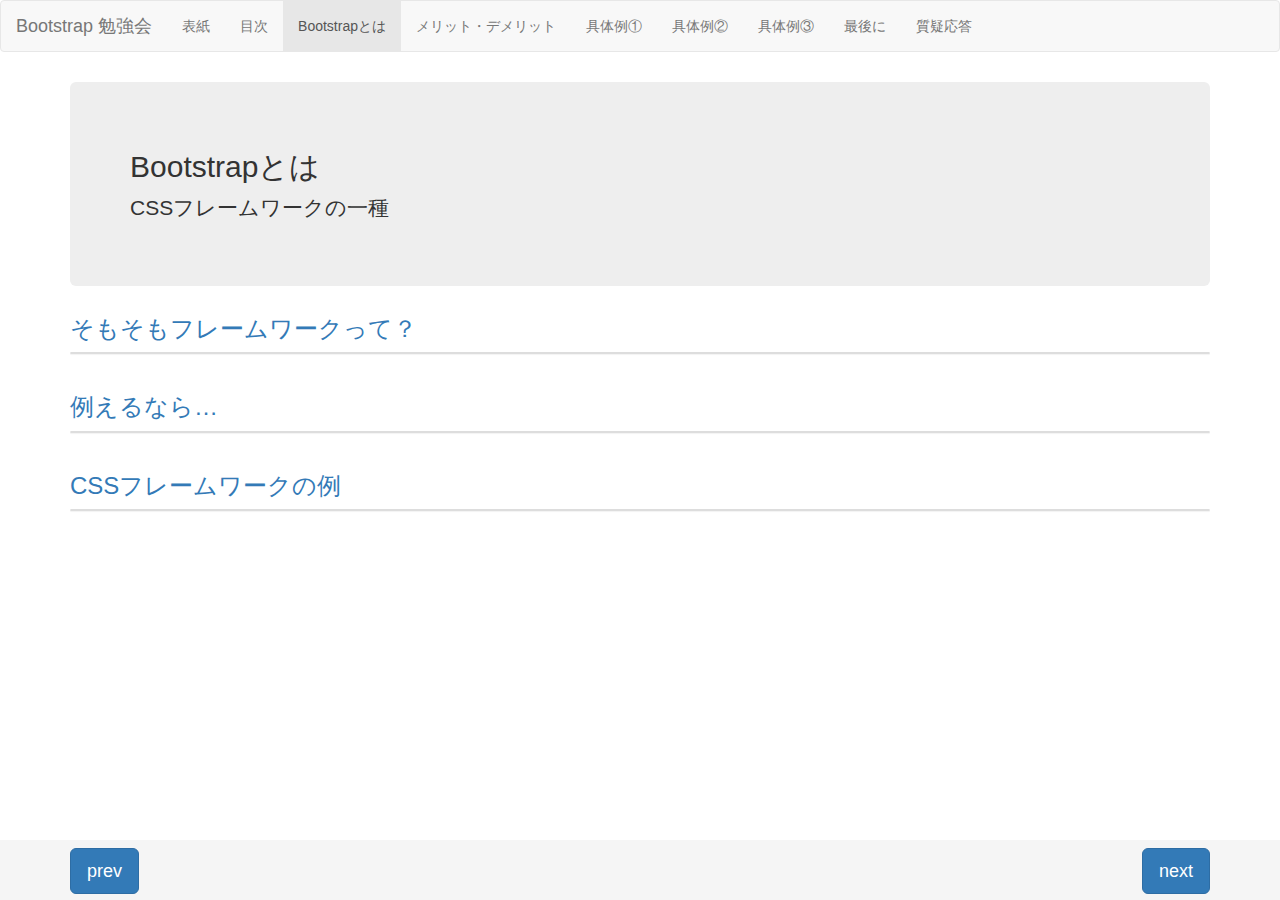
==== about.html @ a5fe981f "add" ====
<!DOCTYPE html>
<html lang="ja">
  <head>
    <meta charset="utf-8">
    <meta http-equiv="X-UA-Compatible" content="IE=edge">
    <meta name="viewport" content="width=device-width, initial-scale=1">
    <title>Bootstrap Sample</title>
    <link href="css/bootstrap.min.css" rel="stylesheet">
    <link href="css/sticky-footer.css" rel="stylesheet">
    <script src="https://ajax.googleapis.com/ajax/libs/jquery/1.11.3/jquery.min.js"></script>
    <script src="js/bootstrap.min.js"></script>
  </head>
  <body>
    <header>
      <nav class="navbar navbar-default">
        <div class="navbar-header">
          <button type="button" class="navbar-toggle" data-toggle="collapse" data-target="#gnavi">
            <span class="sr-only">メニュー</span>
            <span class="icon-bar"></span>
            <span class="icon-bar"></span>
            <span class="icon-bar"></span>
          </button>
          <a class="navbar-brand" href="javascript:void(0);">Bootstrap 勉強会</a>
        </div>
        <div id="gnavi" class="collapse navbar-collapse">
          <ul class="nav navbar-nav">
            <li><a href="index.html">表紙</a></li>
            <li><a href="list.html">目次</a></li>
            <li class="active"><a href="javascript:void(0);">Bootstrapとは</a></li>
            <li><a href="good-bad.html">メリット・デメリット</a></li>
            <li><a href="example01.html">具体例①</a></li>
            <li><a href="example02.html">具体例②</a></li>
            <li><a href="example03.html">具体例③</a></li>
            <li><a href="finish.html">最後に</a></li>
            <li><a href="question.html">質疑応答</a></li>
          </ul>
        </div>
      </nav>
    </header>


    <div class="container">

      <div class="jumbotron">
        <h2>Bootstrapとは</h2>
        <p>CSSフレームワークの一種</p>
      </div>
      
      <div class="block">
        <a data-toggle="collapse" data-parent="#accordion" href="#collapse1"><h3>そもそもフレームワークって？</h3></a>
        <div class="panel panel-default">
          <div id="collapse1" class="panel-collapse collapse">
            <div class="panel-body">
              <i>『プログラミングにおいて、一般的な機能をもつ共通コードをユーザーが選択的に上書きしたり特化させたりすることで、<br>ある特定の機能をもたせようとする抽象概念のことである。（Wikipediaより）』</i>
            </div>
            <div class="text-center">
              <h4>=> 辞書的な意味ではいまいちわからない</h4>
            </div>
          </div>
        </div>
      </div>

      <div class="block clearfix">
        <a data-toggle="collapse" data-parent="#accordion" href="#collapse2"><h3>例えるなら…</h3></a>
        <div class="panel panel-default">
          <div id="collapse2" class="panel-collapse collapse">
            <div class="panel-body text-center">
              <h2>カレーのルー</h2>
            </div>
            <div class="text-center">
              <div class="block">
                <img src="images/item01.jpg" class="img-responsive" style="margin:0 auto 20px;">
                <div class="panel panel-default">
                  <div class="panel-heading"><h4>スパイスを使用してやらなければいけないことが、ルーを使えば簡単にできる</h4></div>
                  <div class="panel-body"><h4>それぞれのルーに特徴がある　=> やりたい事に合わせてフレームワークが選べる</h4></div>
                  <div class="panel-footer"><h4>あまり知識がなくても美味しいものを作ることができる</h4></div>
                </div>
              </div>
            </div>
          </div>
        </div>
      </div>

      <div class="block clearfix">
        <a data-toggle="collapse" data-parent="#accordion" href="#collapse3"><h3>CSSフレームワークの例</h3></a>
        <div class="panel panel-default">
          <div id="collapse3" class="panel-collapse collapse">
            <div class="text-center">
              <div class="block">
                <div class="panel panel-default" style="margin:20px 10px;">
                  <div class="panel-heading"><h4><a href="http://getbootstrap.com/" target="_blank">Bootstrap</a></h4></div>
                  <div class="panel-body"><h4><a href="http://foundation.zurb.com/" target="_blank">Foundation</a></h4></div>
                  <div class="panel-footer"><h4><a href="http://purecss.io/" target="_blank">Pure</a></h4></div>
                </div>
              </div>
            </div>
          </div>
        </div>
      </div>

    </div>

    <footer class="footer">
      <div class="container">
        <div class="text-muted">
          <a href="list.html"><button type="button" class="btn btn-primary btn-lg pull-left">prev</button></a>
          <a href="good-bad.html"><button type="button" class="btn btn-primary btn-lg pull-right">next</button></a>
        </div>
      </div>
    </footer>
  </body>
</html>
---- css/sticky-footer.css ----
/* Sticky footer styles
-------------------------------------------------- */
html {
  position: relative;
  min-height: 100%;
}
body {
  /* Margin bottom by footer height */
  margin-bottom: 60px;
}
.footer {
  position: fixed;
  bottom: 0;
  width: 100%;
  /* Set the fixed height of the footer here */
  height: 60px;
  background-color: #f5f5f5;
}


/* Custom page CSS
-------------------------------------------------- */
/* Not required for template or sticky footer method. */

body > .container {
  padding: 10px 15px 0;
}
.container .text-muted {
  margin: 8px 0;
}

.footer > .container {
  padding-right: 15px;
  padding-left: 15px;
}

code {
  font-size: 80%;
}
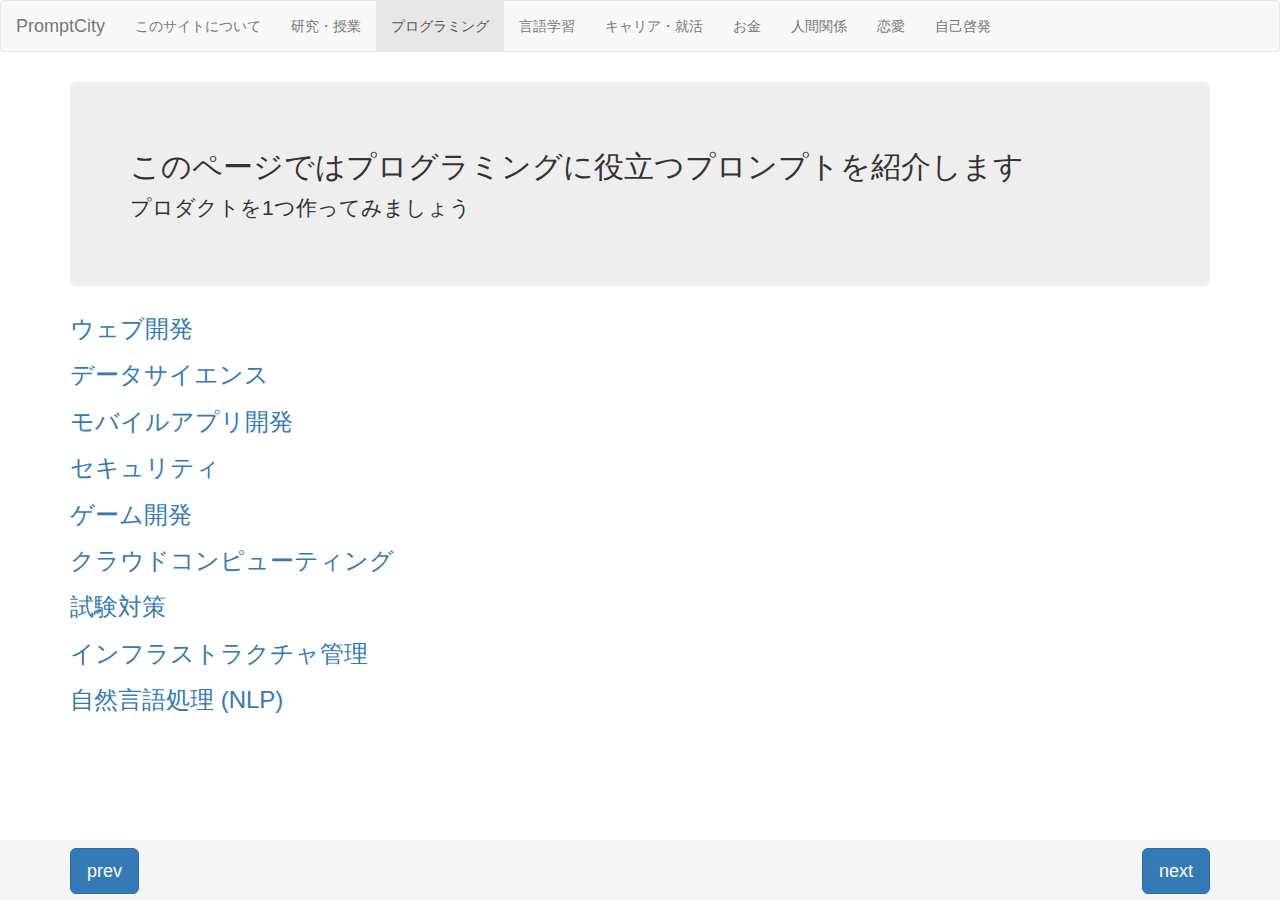
==== commit f3bf7fd8: "add: text" ====
--- a/about.html
+++ b/about.html
@@ -20,84 +20,103 @@
             <span class="icon-bar"></span>
             <span class="icon-bar"></span>
           </button>
-          <a class="navbar-brand" href="javascript:void(0);">Bootstrap 勉強会</a>
+          <a class="navbar-brand" href="index.html">PromptCity</a>
         </div>
         <div id="gnavi" class="collapse navbar-collapse">
           <ul class="nav navbar-nav">
-            <li><a href="index.html">表紙</a></li>
-            <li><a href="list.html">目次</a></li>
-            <li class="active"><a href="javascript:void(0);">Bootstrapとは</a></li>
-            <li><a href="good-bad.html">メリット・デメリット</a></li>
-            <li><a href="example01.html">具体例①</a></li>
-            <li><a href="example02.html">具体例②</a></li>
-            <li><a href="example03.html">具体例③</a></li>
-            <li><a href="finish.html">最後に</a></li>
-            <li><a href="question.html">質疑応答</a></li>
+            <li><a href="index.html">このサイトについて</a></li>
+            <li><a href="list.html">研究・授業</a></li>
+            <li class="active"><a href="javascript:void(0);">プログラミング</a></li>
+            <li><a href="good-bad.html">言語学習</a></li>
+            <li><a href="example01.html">キャリア・就活</a></li>
+            <li><a href="example02.html">お金</a></li>
+            <li><a href="example03.html">人間関係</a></li>
+            <li><a href="finish.html">恋愛</a></li>
+            <li><a href="question.html">自己啓発</a></li>
           </ul>
         </div>
       </nav>
     </header>
-
-
     <div class="container">
 
       <div class="jumbotron">
-        <h2>Bootstrapとは</h2>
-        <p>CSSフレームワークの一種</p>
+        <h2>このページではプログラミングに役立つプロンプトを紹介します</h2>
+        <p>プロダクトを1つ作ってみましょう</p>
       </div>
-      
+
       <div class="block">
-        <a data-toggle="collapse" data-parent="#accordion" href="#collapse1"><h3>そもそもフレームワークって？</h3></a>
-        <div class="panel panel-default">
-          <div id="collapse1" class="panel-collapse collapse">
-            <div class="panel-body">
-              <i>『プログラミングにおいて、一般的な機能をもつ共通コードをユーザーが選択的に上書きしたり特化させたりすることで、<br>ある特定の機能をもたせようとする抽象概念のことである。（Wikipediaより）』</i>
-            </div>
-            <div class="text-center">
-              <h4>=> 辞書的な意味ではいまいちわからない</h4>
-            </div>
+        <a data-toggle="collapse" data-parent="#accordion" href="#collapse1"><h3>ウェブ開発</h3></a>
+        <div id="collapse1" class="panel panel-default panel-collapse collapse">
+          <div class="text-center">
+            <h4>新しいウェブサイトのデザインアイディア</h4>
+            <h4>React.jsでのコンポーネントの最適な構造</h4>
+            <h4>CSSのアニメーションを使ったユーザーエクスペリエンスの向上方法</h4>
+          </div>
+        </div>
+        <a data-toggle="collapse" data-parent="#accordion" href="#collapse2"><h3>データサイエンス</h3></a>
+        <div id="collapse2" class="panel panel-default panel-collapse collapse">
+          <div class="text-center">
+            <h4>データセットの探索的データ解析 (EDA) に使えるPythonコード</h4>
+            <h4>機械学習モデルのハイパーパラメータの調整方法</h4>
+            <h4>データ視覚化のための最新のライブラリとツール</h4>
           </div>
         </div>
       </div>
-
-      <div class="block clearfix">
-        <a data-toggle="collapse" data-parent="#accordion" href="#collapse2"><h3>例えるなら…</h3></a>
-        <div class="panel panel-default">
-          <div id="collapse2" class="panel-collapse collapse">
-            <div class="panel-body text-center">
-              <h2>カレーのルー</h2>
-            </div>
-            <div class="text-center">
-              <div class="block">
-                <img src="images/item01.jpg" class="img-responsive" style="margin:0 auto 20px;">
-                <div class="panel panel-default">
-                  <div class="panel-heading"><h4>スパイスを使用してやらなければいけないことが、ルーを使えば簡単にできる</h4></div>
-                  <div class="panel-body"><h4>それぞれのルーに特徴がある　=> やりたい事に合わせてフレームワークが選べる</h4></div>
-                  <div class="panel-footer"><h4>あまり知識がなくても美味しいものを作ることができる</h4></div>
-                </div>
-              </div>
-            </div>
-          </div>
+      <a data-toggle="collapse" data-parent="#accordion" href="#collapse3"><h3>モバイルアプリ開発</h3></a>
+      <div id="collapse3" class="panel panel-default panel-collapse collapse">
+        <div class="text-center">
+          <h4>新しいモバイルアプリのアイディア</h4>
+          <h4>FlutterやReact Nativeを使用したクロスプラットフォーム開発のベストプラクティス</h4>
+          <h4>iOSやAndroidの最新のアップデートに対応する方法</h4>
         </div>
       </div>
-
-      <div class="block clearfix">
-        <a data-toggle="collapse" data-parent="#accordion" href="#collapse3"><h3>CSSフレームワークの例</h3></a>
-        <div class="panel panel-default">
-          <div id="collapse3" class="panel-collapse collapse">
-            <div class="text-center">
-              <div class="block">
-                <div class="panel panel-default" style="margin:20px 10px;">
-                  <div class="panel-heading"><h4><a href="http://getbootstrap.com/" target="_blank">Bootstrap</a></h4></div>
-                  <div class="panel-body"><h4><a href="http://foundation.zurb.com/" target="_blank">Foundation</a></h4></div>
-                  <div class="panel-footer"><h4><a href="http://purecss.io/" target="_blank">Pure</a></h4></div>
-                </div>
-              </div>
-            </div>
-          </div>
+      <a data-toggle="collapse" data-parent="#accordion" href="#collapse4"><h3>セキュリティ</h3></a>
+      <div id="collapse4" class="panel panel-default panel-collapse collapse">
+        <div class="text-center">
+          <h4>Webアプリのセキュリティベストプラクティス</h4>
+          <h4>ペネトレーションテストの手法とツール</h4>
+          <h4>新たなセキュリティ脅威への対策方法</h4>
         </div>
       </div>
-
+      <a data-toggle="collapse" data-parent="#accordion" href="#collapse5"><h3>ゲーム開発</h3></a>
+      <div id="collapse5" class="panel panel-default panel-collapse collapse">
+        <div class="text-center">
+          <h4>新しいゲームのストーリーラインアイディア</h4>
+          <h4>UnityやUnrealEngineを使用したゲームデザインのヒント</h4>
+          <h4>マルチプレイヤーゲームの開発におけるチャレンジと解決策</h4>
+        </div>
+      </div>
+      <a data-toggle="collapse" data-parent="#accordion" href="#collapse6"><h3>クラウドコンピューティング</h3></a>
+      <div id="collapse6" class="panel panel-default panel-collapse collapse">
+        <div class="text-center">
+          <h4>DockerやKubernetesを使用したアプリケーションのデプロイ戦略</h4>
+          <h4>クラウドプロバイダーの最新機能の活用方法</h4>
+          <h4>サーバーレスアーキテクチャの設計と実装</h4>
+        </div>
+      </div>
+      <a data-toggle="collapse" data-parent="#accordion" href="#collapse7"><h3>試験対策</h3></a>
+      <div id="collapse7" class="panel panel-default panel-collapse collapse">
+        <div class="text-center">
+          <h4>試験勉強の進め方や有効な学習戦略についてのアドバイスをお願いします。</h4>
+          <h4>特定の科目「」において効果的な記憶術や復習法について教えてください。</h4>
+        </div>
+      </div>
+      <a data-toggle="collapse" data-parent="#accordion" href="#collapse8"><h3>インフラストラクチャ管理</h3></a>
+      <div id="collapse8" class="panel panel-default panel-collapse collapse">
+        <div class="text-center">
+          <h4>AnsibleやTerraformを使用したインフラストラクチャの自動化手法</h4>
+          <h4>仮想化とコンテナ化の違いと、どちらを選ぶべきかについて</h4>
+          <h4>サーバーレスアーキテクチャの実装と利点</h4>
+        </div>
+      </div>
+      <a data-toggle="collapse" data-parent="#accordion" href="#collapse9"><h3>自然言語処理 (NLP)</h3></a>
+      <div id="collapse9" class="panel panel-default panel-collapse collapse">
+        <div class="text-center">
+          <h4>Pythonを使用した自然言語処理の基本的な手法</h4>
+          <h4>BERTやGPTなどのトランスフォーマーモデルの活用方法</h4>
+          <h4>チャットボットの開発におけるデザインと最適化</h4>
+        </div>
+      </div>
     </div>
 
     <footer class="footer">
